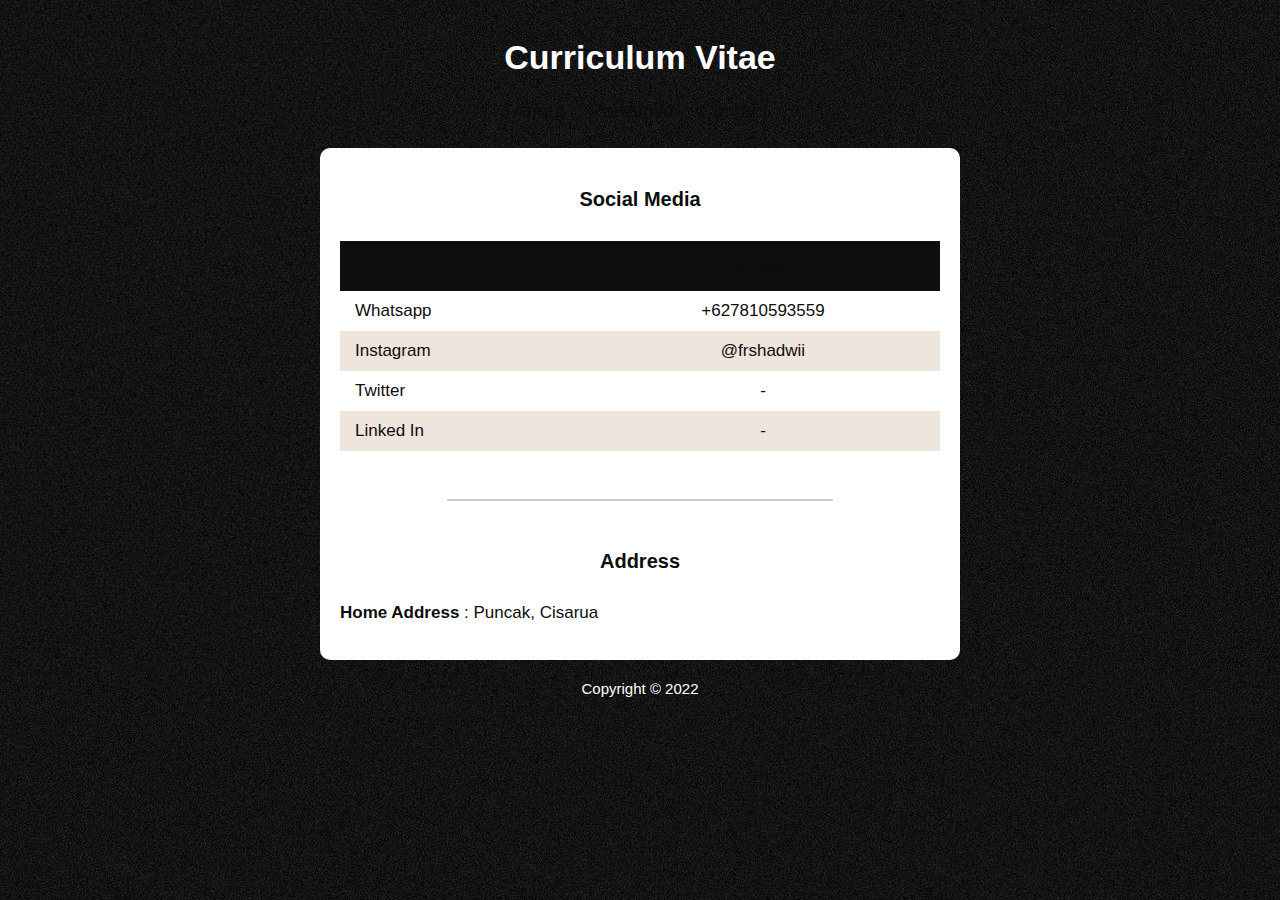
==== Contact.html @ d06f7b77 "fasya" ====
<!DOCTYPE html>
<html>
<head>
<meta charset="utf-8">
<title>Personal Web</title>
<link rel="stylesheet" type="text/css" href="style.css">
</head>
<body>
<div class="container">
<div class="header">
<h1 class="text-header">Curriculum Vitae</h1>
</div>
<div class="navbar">


<ul class="list-nav">
<li><a href="index.html">About</a></li>
<li><a href="portofolio.html">Portofolio</a></li>
<li><a href="#" class="active">Contact</a></li>
</ul>
</div>
<div class="content">
<!-- Social Media -->
<section class="section">
<h2 class="section-header">Social Media</h2>
<div class="responsive-table">
<table>
<tr class="tr-header">
<th>&nbsp;</th>
<th>Account</th>
</tr>
<tr>
<td class="text-left">Whatsapp</td>
<td>
<a href="https://wa.me/087810593559">+627810593559</a>
</td>
</tr>
<tr>
<td class="text-left">Instagram</td>
<td>
<a href="https://www.instagram.com/frshadwii/">@frshadwii</a>
</td>
</tr>
<tr>
<td class="text-left">Twitter</td>
<td>
<a href="twitter.com">-</a>
</td>
</tr>
<tr>
<td class="text-left">Linked In</td>
<td>
<a href="linkedin.com.com">-</a>
</td>
</tr>
</table>
</div>
</section>
<hr>
<!-- Contact -->
<section class="section">
<h2 class="section-header">Address</h2>
<p><b>Home Address </b>: Puncak, Cisarua</p>
</section>
</div>
<footer>
<p class="footer-text">Copyright &copy; 2022</p>
</footer>
</div>
</body>
</html>
---- style.css ----
body {
    background-color: #0e0e0e;
    background: url(img/background.jpg) ;
    color: #fff;
    font-family: "Open Sans", Arial;
    font-size: 17px;
    padding: 15px;
    margin: 0;
    }
    .container {
    max-width: 640px;
    margin-left: auto;
    margin-right: auto;
    color: #fff;
}
h1 { text-align: center; }

.navbar {
text-align: center;
margin-bottom: 25px;
color: #fff;

}
.list-nav {
padding: 0;
margin: 0;
color: white;
}
.list-nav li {
display: inline-block;
list-style: none;
margin-left: 10px;
margin-right: 10px;
}
.list-nav a { 
    font-size: 20px; 
}

.list-nav li a.active { 
   color: #0e0d0d;
 }
a:hover { 
    color: #0e0d0d;
 }
a {
color: #0e0d0d;
text-decoration:none;
}
.content {
background-color: #ffffff;
border-radius: 10px;
}
.content-header{ 
    margin-bottom: 0;
    color: #eee5dc;
 }
.content-text {
font-size: 20px;
color: #fff;;
margin: 0;
}
#content-img {
background-image: url(img/Пин\ от\ пользователя\ Ain\ Ridzuan00\ на\ доске\ wallpaper\ в\ 2022\ г\ _\ Обои\ для\ нотбука\,\ Карта\,\ Обои\ искусство.jpg);
background-position: center;
background-size: cover;
min-height: 400px;
text-align: center;
border-top-left-radius: 10px;
border-top-right-radius: 10px;
}
#content-img img {
max-width: 50%;
margin-bottom: -15px;
border-radius: 50%;
}
.content1 {
padding: 15%;


font-size: 30px;
}
.section {
padding-top: 10px;
padding-left: 20px;
padding-right: 20px;
padding-bottom: 20px;
color: #0e0d0d;
}
.section-small {
max-width: 490px;
margin-left: auto;
margin-right: auto;
padding-top: 20px;
text-align: center;
}
.section-header {
color: #0e0d0d;
text-align: center;
font-size: 20px;
margin-top: 30px;
margin-bottom: 30px;
}
hr {
width: 60%;
border: 0.5px solid #ccc;
}
table {
width: 100%;
border-spacing: 0;
padding-bottom: 20px;
}
th {
color: #0e0d0d;
font-weight: 400;
font-size: 1.2rem;
padding-left: 15px;
padding-right: 15px;
}
td {
text-align: center;
padding: 10px 15px;
}
.text-left { text-align: left; }
tr:nth-child(odd) { background-color: #eee5dc; }
tr.tr-header {
background-color: #0e0e0e;
height: 50px;
}
.footer-text {

font-size: 15px;
margin-top: 20px;
margin-bottom: 20px;
text-align: center;
}
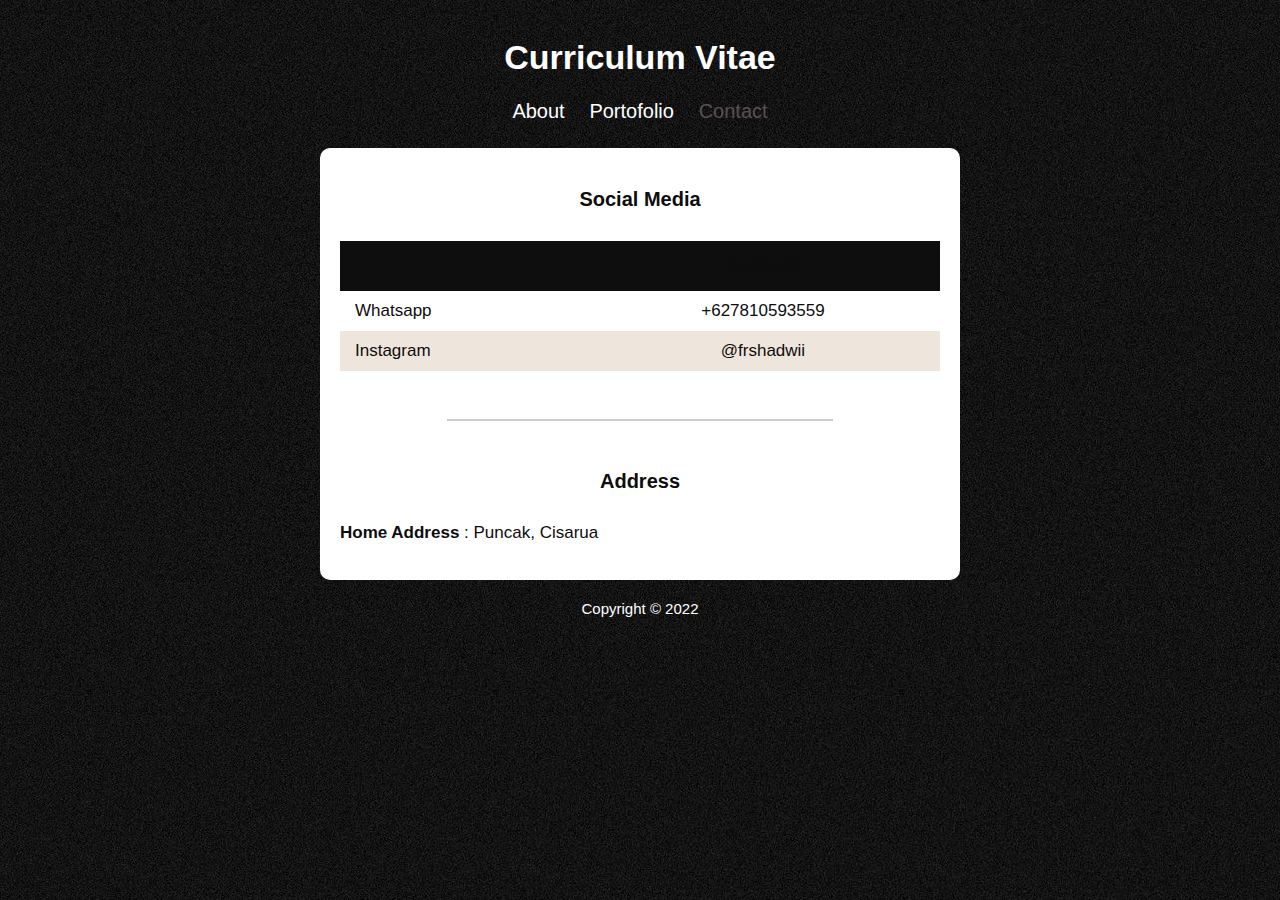
==== commit 1d5fdcd6: "Add files via upload" ====
--- a/Contact.html
+++ b/Contact.html
@@ -1,71 +1,59 @@
-<!DOCTYPE html>
-<html>
-<head>
-<meta charset="utf-8">
-<title>Personal Web</title>
-<link rel="stylesheet" type="text/css" href="style.css">
-</head>
-<body>
-<div class="container">
-<div class="header">
-<h1 class="text-header">Curriculum Vitae</h1>
-</div>
-<div class="navbar">
-
-
-<ul class="list-nav">
-<li><a href="index.html">About</a></li>
-<li><a href="portofolio.html">Portofolio</a></li>
-<li><a href="#" class="active">Contact</a></li>
-</ul>
-</div>
-<div class="content">
-<!-- Social Media -->
-<section class="section">
-<h2 class="section-header">Social Media</h2>
-<div class="responsive-table">
-<table>
-<tr class="tr-header">
-<th>&nbsp;</th>
-<th>Account</th>
-</tr>
-<tr>
-<td class="text-left">Whatsapp</td>
-<td>
-<a href="https://wa.me/087810593559">+627810593559</a>
-</td>
-</tr>
-<tr>
-<td class="text-left">Instagram</td>
-<td>
-<a href="https://www.instagram.com/frshadwii/">@frshadwii</a>
-</td>
-</tr>
-<tr>
-<td class="text-left">Twitter</td>
-<td>
-<a href="twitter.com">-</a>
-</td>
-</tr>
-<tr>
-<td class="text-left">Linked In</td>
-<td>
-<a href="linkedin.com.com">-</a>
-</td>
-</tr>
-</table>
-</div>
-</section>
-<hr>
-<!-- Contact -->
-<section class="section">
-<h2 class="section-header">Address</h2>
-<p><b>Home Address </b>: Puncak, Cisarua</p>
-</section>
-</div>
-<footer>
-<p class="footer-text">Copyright &copy; 2022</p>
-</footer>
-</div>
-</body>
+<!DOCTYPE html>
+<html>
+<head>
+<meta charset="utf-8">
+<title>Personal Web</title>
+<link rel="stylesheet" type="text/css" href="style.css">
+</head>
+<body>
+<div class="container">
+<div class="header">
+<h1 class="text-header">Curriculum Vitae</h1>
+</div>
+<div class="navbar">
+
+
+<ul class="list-nav">
+<li><a href="index.html">About</a></li>
+<li><a href="portofolio.html">Portofolio</a></li>
+<li><a href="#" class="active">Contact</a></li>
+</ul>
+</div>
+<div class="content">
+<!-- Social Media -->
+<section class="section">
+<h2 class="section-header">Social Media</h2>
+<div class="responsive-table">
+<table>
+<tr class="tr-header">
+<th>&nbsp;</th>
+<th>Account</th>
+</tr>
+<tr>
+<td class="text-left">Whatsapp</td>
+<td>
+<a href="https://wa.me/087810593559">+627810593559</a>
+</td>
+</tr>
+<tr>
+<td class="text-left">Instagram</td>
+<td>
+<a href="https://www.instagram.com/frshadwii/">@frshadwii</a>
+</td>
+</tr>
+</table>
+</div>
+</section>
+<hr>
+<!-- Contact -->
+<section class="section">
+<h2 class="section-header">Address</h2>
+<p><b>Home Address </b>: Puncak, Cisarua</p>
+</section>
+</div>
+<footer>
+<p class="footer-text">Copyright &copy; 2022</p>
+</footer>
+</div>
+</body>
 </html>--- a/style.css
+++ b/style.css
@@ -1,135 +1,138 @@
-body {
-    background-color: #0e0e0e;
-    background: url(img/background.jpg) ;
-    color: #fff;
-    font-family: "Open Sans", Arial;
-    font-size: 17px;
-    padding: 15px;
-    margin: 0;
-    }
-    .container {
-    max-width: 640px;
-    margin-left: auto;
-    margin-right: auto;
-    color: #fff;
-}
-h1 { text-align: center; }
-
-.navbar {
-text-align: center;
-margin-bottom: 25px;
-color: #fff;
-
-}
-.list-nav {
-padding: 0;
-margin: 0;
-color: white;
-}
-.list-nav li {
-display: inline-block;
-list-style: none;
-margin-left: 10px;
-margin-right: 10px;
-}
-.list-nav a { 
-    font-size: 20px; 
-}
-
-.list-nav li a.active { 
-   color: #0e0d0d;
- }
-a:hover { 
-    color: #0e0d0d;
- }
-a {
-color: #0e0d0d;
-text-decoration:none;
-}
-.content {
-background-color: #ffffff;
-border-radius: 10px;
-}
-.content-header{ 
-    margin-bottom: 0;
-    color: #eee5dc;
- }
-.content-text {
-font-size: 20px;
-color: #fff;;
-margin: 0;
-}
-#content-img {
-background-image: url(img/Пин\ от\ пользователя\ Ain\ Ridzuan00\ на\ доске\ wallpaper\ в\ 2022\ г\ _\ Обои\ для\ нотбука\,\ Карта\,\ Обои\ искусство.jpg);
-background-position: center;
-background-size: cover;
-min-height: 400px;
-text-align: center;
-border-top-left-radius: 10px;
-border-top-right-radius: 10px;
-}
-#content-img img {
-max-width: 50%;
-margin-bottom: -15px;
-border-radius: 50%;
-}
-.content1 {
-padding: 15%;
-
-
-font-size: 30px;
-}
-.section {
-padding-top: 10px;
-padding-left: 20px;
-padding-right: 20px;
-padding-bottom: 20px;
-color: #0e0d0d;
-}
-.section-small {
-max-width: 490px;
-margin-left: auto;
-margin-right: auto;
-padding-top: 20px;
-text-align: center;
-}
-.section-header {
-color: #0e0d0d;
-text-align: center;
-font-size: 20px;
-margin-top: 30px;
-margin-bottom: 30px;
-}
-hr {
-width: 60%;
-border: 0.5px solid #ccc;
-}
-table {
-width: 100%;
-border-spacing: 0;
-padding-bottom: 20px;
-}
-th {
-color: #0e0d0d;
-font-weight: 400;
-font-size: 1.2rem;
-padding-left: 15px;
-padding-right: 15px;
-}
-td {
-text-align: center;
-padding: 10px 15px;
-}
-.text-left { text-align: left; }
-tr:nth-child(odd) { background-color: #eee5dc; }
-tr.tr-header {
-background-color: #0e0e0e;
-height: 50px;
-}
-.footer-text {
-
-font-size: 15px;
-margin-top: 20px;
-margin-bottom: 20px;
-text-align: center;
+body {
+    background-color: #0e0e0e;
+    background: url(img/background.jpg) ;
+    color: #fff;
+    font-family: "Open Sans", Arial;
+    font-size: 17px;
+    padding: 15px;
+    margin: 0;
+    }
+    .container {
+    max-width: 640px;
+    margin-left: auto;
+    margin-right: auto;
+    color: #fff;
+}
+h1 { text-align: center; }
+
+.navbar {
+text-align: center;
+margin-bottom: 25px;
+color: #fff;
+
+
+}
+.list-nav {
+padding: 0;
+margin: 0;
+color: white;
+}
+.list-nav li {
+display: inline-block;
+list-style: none;
+margin-left: 10px;
+margin-right: 10px;
+color: #fff;
+}
+.list-nav a { 
+    font-size: 20px;
+    color: #fff; 
+}
+
+.list-nav li a.active { 
+   color: #5a5050;
+ }
+a:hover { 
+    color: #0e0d0d;
+ }
+a {
+color: #0e0d0d;
+text-decoration:none;
+}
+.content {
+background-color: #ffffff;
+border-radius: 10px;
+}
+.content-header{ 
+    margin-bottom: 0;
+    color: #eee5dc;
+ }
+.content-text {
+font-size: 20px;
+color: #fff;;
+margin: 0;
+}
+#content-img {
+background-image: url(img/Пин\ от\ пользователя\ Ain\ Ridzuan00\ на\ доске\ wallpaper\ в\ 2022\ г\ _\ Обои\ для\ нотбука\,\ Карта\,\ Обои\ искусство.jpg);
+background-position: center;
+background-size: cover;
+min-height: 400px;
+text-align: center;
+border-top-left-radius: 10px;
+border-top-right-radius: 10px;
+}
+#content-img img {
+max-width: 50%;
+margin-bottom: -15px;
+border-radius: 50%;
+}
+.content1 {
+padding: 15%;
+
+
+font-size: 30px;
+}
+.section {
+padding-top: 10px;
+padding-left: 20px;
+padding-right: 20px;
+padding-bottom: 20px;
+color: #0e0d0d;
+}
+.section-small {
+max-width: 490px;
+margin-left: auto;
+margin-right: auto;
+padding-top: 20px;
+text-align: center;
+}
+.section-header {
+color: #0e0d0d;
+text-align: center;
+font-size: 20px;
+margin-top: 30px;
+margin-bottom: 30px;
+}
+hr {
+width: 60%;
+border: 0.5px solid #ccc;
+}
+table {
+width: 100%;
+border-spacing: 0;
+padding-bottom: 20px;
+}
+th {
+color: #0e0d0d;
+font-weight: 400;
+font-size: 1.2rem;
+padding-left: 15px;
+padding-right: 15px;
+}
+td {
+text-align: center;
+padding: 10px 15px;
+}
+.text-left { text-align: left; }
+tr:nth-child(odd) { background-color: #eee5dc; }
+tr.tr-header {
+background-color: #0e0e0e;
+height: 50px;
+}
+.footer-text {
+
+font-size: 15px;
+margin-top: 20px;
+margin-bottom: 20px;
+text-align: center;
 }